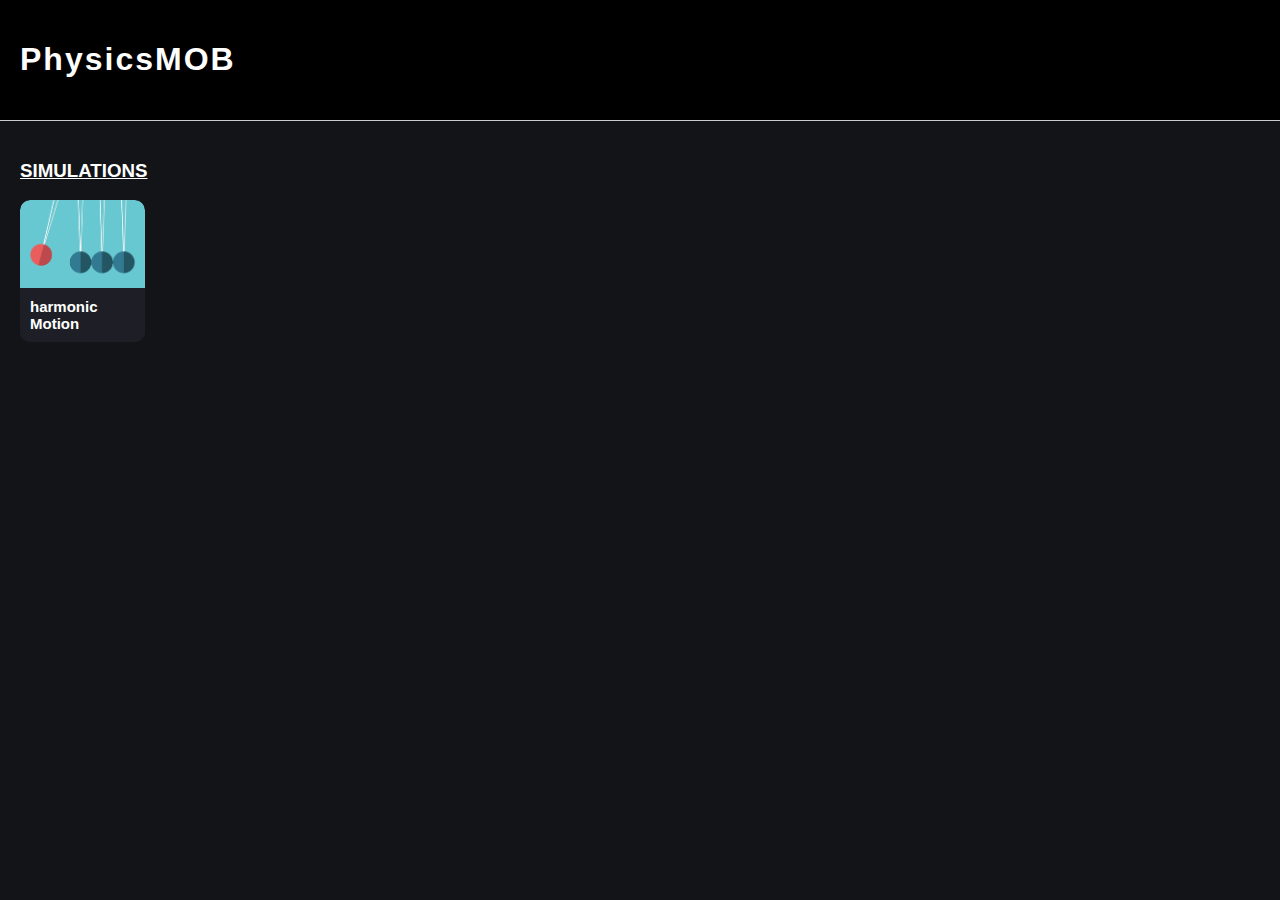
==== index.html @ d5f2bf9e "deploy" ====
<!doctype html><html lang="en"><head><script async src="https://www.googletagmanager.com/gtag/js?id=G-11K5FFWG2L"></script><script>function gtag(){dataLayer.push(arguments)}window.dataLayer=window.dataLayer||[],gtag("js",new Date),gtag("config","G-11K5FFWG2L")</script><meta charset="utf-8"/><link rel="icon" href="/favicon.ico"/><meta name="viewport" content="width=device-width,initial-scale=1"/><meta name="theme-color" content="#000000"/><meta name="description" content="Web site created using create-react-app"/><link rel="manifest" href="/manifest.json"/><title>PhysicsMOB</title><script defer="defer" src="/static/js/main.c91f7272.js"></script><link href="/static/css/main.f5d0ab4e.css" rel="stylesheet"></head><body><noscript>You need to enable JavaScript to run this app.</noscript><div id="root"></div></body></html>
---- static/css/main.f5d0ab4e.css ----
body,html{background-color:#131417;height:100%;margin:0;padding:0}*{color:#fff;font-family:Arial,Helvetica,sans-serif}#options{border:solid;border-radius:7px;margin:20px auto;width:30%}#main{padding:20px}.type-option{box-sizing:border-box;cursor:pointer;display:inline-block;height:100%;padding:10px;text-align:center;transition:all .2s;-webkit-user-select:none;user-select:none;vertical-align:top;width:50%}.selected-option{background-color:#fff;color:#000}#motion{margin:auto;text-align:center;width:50%}canvas{background:linear-gradient(0deg,#ddf,#a2ffa2);border:5px solid #000;margin:auto}canvas,input[type=text]{box-sizing:border-box;width:100%}input[type=text]{border:none;color:#000;font-size:20px;margin-bottom:5px;margin-top:5px;outline:none;padding:5px}#t3 .menu{background-color:#313131;box-sizing:border-box;display:inline-block;vertical-align:top}#t3 .menu:first-child{display:none;padding:10px;width:30%}#t3 .menu:nth-child(2){width:50%}#t3 .menu:nth-child(3){padding:10px;width:50%}button{color:#000}#description{padding:15px}a{text-decoration:none}h1 a{font-family:cursive,arial,helvetica;font-weight:900;letter-spacing:2px}#app-view{border-radius:10px;display:inline-block;margin-right:15px;overflow:hidden;padding:0;width:125px;z-index:999!important}#app-view,#app-view #app-view-name{background-color:#1e1f26;position:relative}#app-view #app-view-name{display:block;font-size:15px;font-weight:700;margin-top:-10px;padding:10px;z-index:99}#app-view img{border-radius:10px 10px 0 0;margin-bottom:0;transition:all .55s;width:100%;z-index:-10}#app-view:hover img{-webkit-transform:scale(1.5);transform:scale(1.5)}#form-area{display:block!important}@media only screen and (max-width:768px){#app-view{width:100px}#menu-1{display:none!important}#menu-2,#motion,#options{width:100%!important}}header{background-color:#000;border-bottom:1px solid #cbcbcb;padding:20px}
/*# sourceMappingURL=main.f5d0ab4e.css.map*/
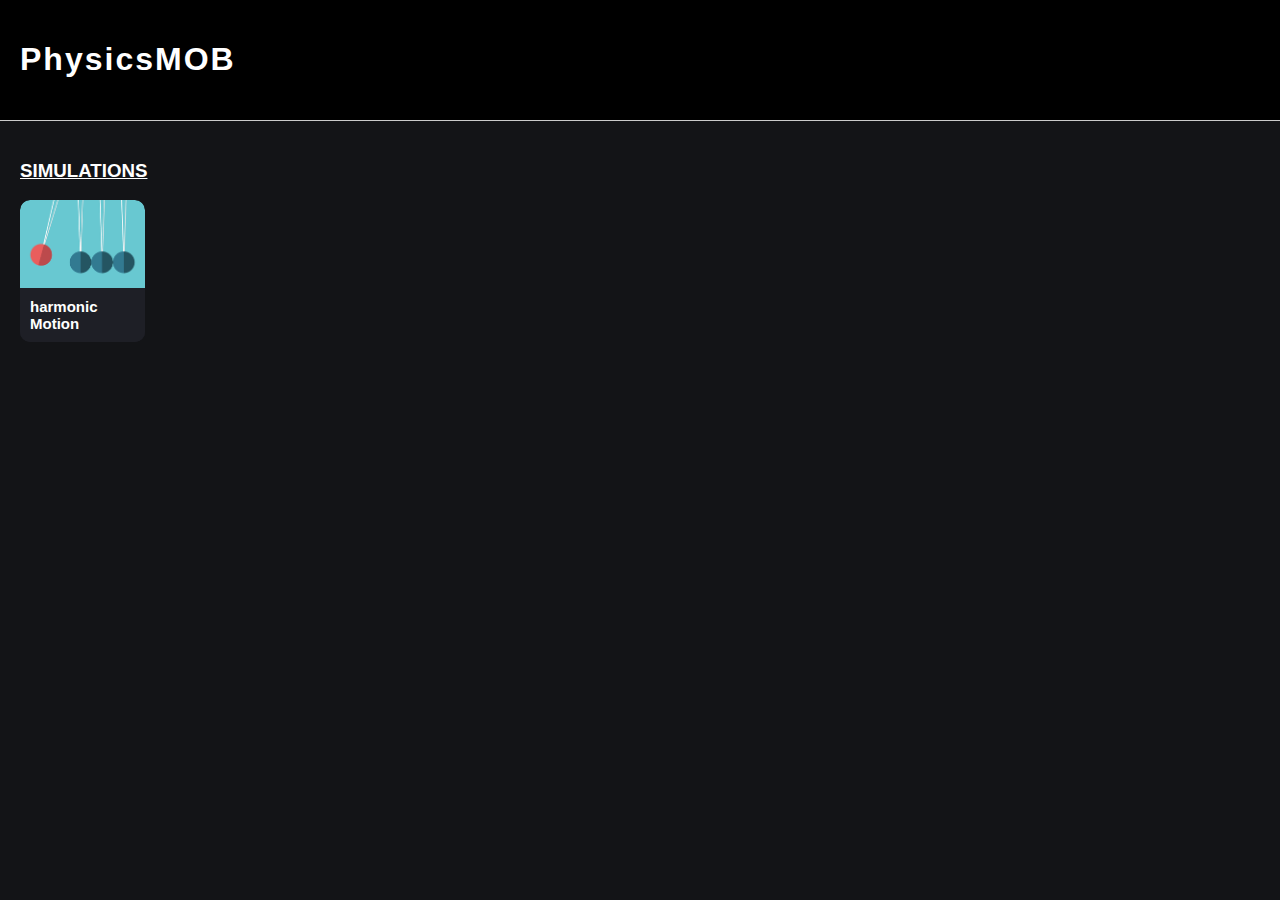
==== commit 086bdae3: "Update index.html" ====
--- a/index.html
+++ b/index.html
@@ -1 +1 @@
-<!doctype html><html lang="en"><head><script async src="https://www.googletagmanager.com/gtag/js?id=G-11K5FFWG2L"></script><script>function gtag(){dataLayer.push(arguments)}window.dataLayer=window.dataLayer||[],gtag("js",new Date),gtag("config","G-11K5FFWG2L")</script><meta charset="utf-8"/><link rel="icon" href="/favicon.ico"/><meta name="viewport" content="width=device-width,initial-scale=1"/><meta name="theme-color" content="#000000"/><meta name="description" content="Web site created using create-react-app"/><link rel="manifest" href="/manifest.json"/><title>PhysicsMOB</title><script defer="defer" src="/static/js/main.c91f7272.js"></script><link href="/static/css/main.f5d0ab4e.css" rel="stylesheet"></head><body><noscript>You need to enable JavaScript to run this app.</noscript><div id="root"></div></body></html>+<!doctype html><html lang="en"><head><script async src="https://pagead2.googlesyndication.com/pagead/js/adsbygoogle.js?client=ca-pub-9104402624952621" crossorigin="anonymous"></script><script async src="https://www.googletagmanager.com/gtag/js?id=G-11K5FFWG2L"></script><script>function gtag(){dataLayer.push(arguments)}window.dataLayer=window.dataLayer||[],gtag("js",new Date),gtag("config","G-11K5FFWG2L")</script><meta charset="utf-8"/><link rel="icon" href="/favicon.ico"/><meta name="viewport" content="width=device-width,initial-scale=1"/><meta name="theme-color" content="#000000"/><meta name="description" content="Web site created using create-react-app"/><link rel="manifest" href="/manifest.json"/><title>PhysicsMOB</title><script defer="defer" src="/static/js/main.c91f7272.js"></script><link href="/static/css/main.f5d0ab4e.css" rel="stylesheet"></head><body><noscript>You need to enable JavaScript to run this app.</noscript><div id="root"></div></body></html>
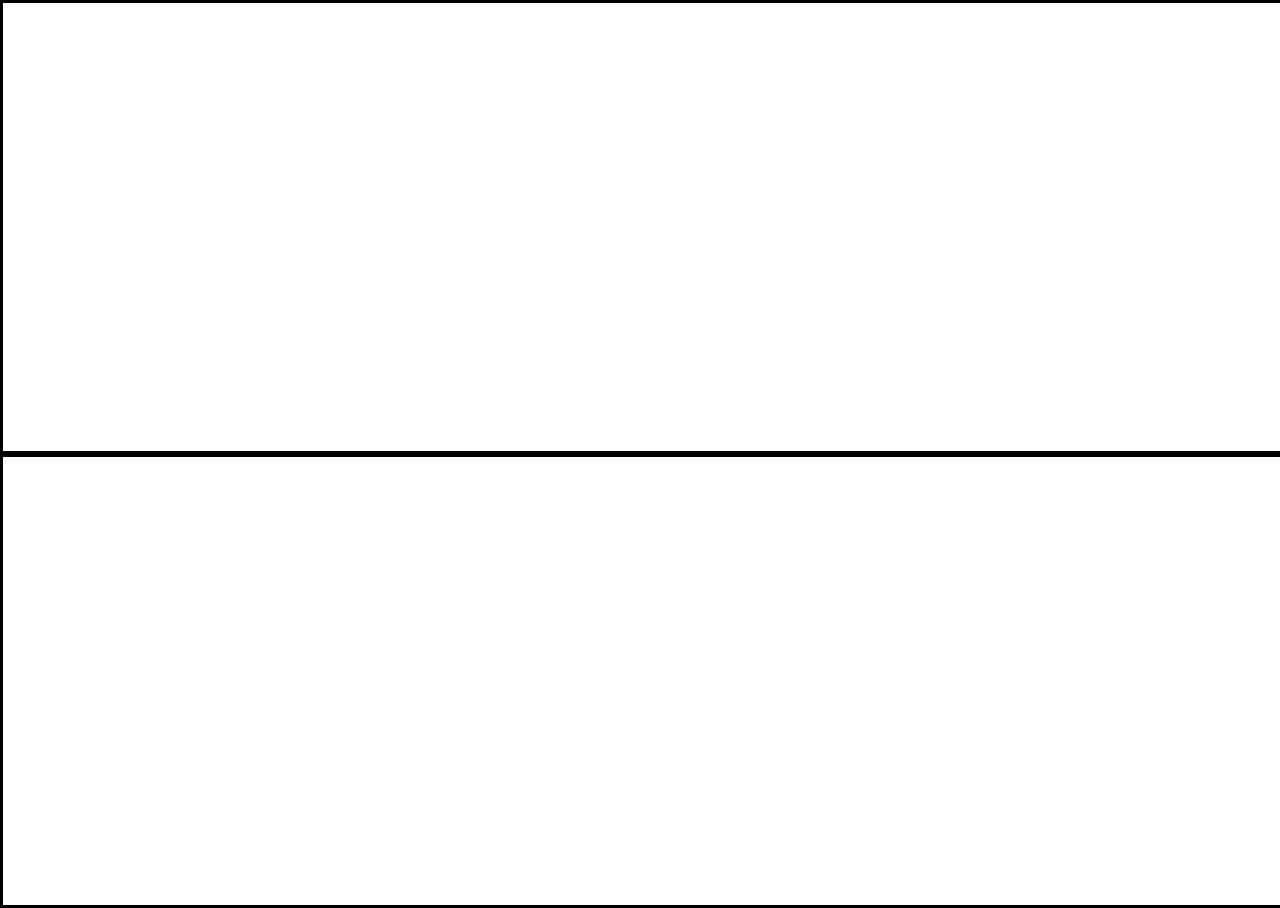
==== commit 4f1c75e6: "Create index.html" ====
--- a/index.html
+++ b/index.html
@@ -1 +1,382 @@
-<!doctype html><html lang="en"><head><script async src="https://pagead2.googlesyndication.com/pagead/js/adsbygoogle.js?client=ca-pub-9104402624952621" crossorigin="anonymous"></script><script async src="https://www.googletagmanager.com/gtag/js?id=G-11K5FFWG2L"></script><script>function gtag(){dataLayer.push(arguments)}window.dataLayer=window.dataLayer||[],gtag("js",new Date),gtag("config","G-11K5FFWG2L")</script><meta charset="utf-8"/><link rel="icon" href="/favicon.ico"/><meta name="viewport" content="width=device-width,initial-scale=1"/><meta name="theme-color" content="#000000"/><meta name="description" content="Web site created using create-react-app"/><link rel="manifest" href="/manifest.json"/><title>PhysicsMOB</title><script defer="defer" src="/static/js/main.c91f7272.js"></script><link href="/static/css/main.f5d0ab4e.css" rel="stylesheet"></head><body><noscript>You need to enable JavaScript to run this app.</noscript><div id="root"></div></body></html>
+<html>
+	<head>
+	<title>Fey</title>
+	<meta name="viewport" content="width=device-width, initial-scale=1.0, user-scalable=0">
+	<style>
+		html,body{
+			margin:0;
+			padding:0;
+			overscroll-behavior: contain !important;
+			overflow: hidden;
+			overflow: hidden;
+		}
+		*{
+			border: none;
+			box-sizing: border-box;
+		}
+	</style>
+	</head>
+	<body>
+		<div></div>
+		<canvas id="relativecanavs" style="border:solid;" width="800" height="400"></canvas>
+		<canvas id="canavs" style="border:solid;" width="800" height="400"></canvas>
+		<div id="buttons"></div>
+
+		<script>
+      const canvas = document.querySelector('#canavs')
+const nctx = canvas.getContext('2d')
+canvas.setAttribute("height",window.innerHeight/2-2)
+canvas.setAttribute("width",window.innerWidth)
+
+const rcanvas = document.querySelector('#relativecanavs')
+const rctx = rcanvas.getContext('2d')
+rcanvas.setAttribute("height",window.innerHeight/2-2)
+rcanvas.setAttribute("width",window.innerWidth)
+
+
+
+const refx = 0
+const refy = 0
+let mx = 0;
+let my = 0;
+let drag = false
+// let ref = null
+
+
+let last = performance.now()
+
+rctx.lineWidth = "3"
+nctx.lineWidth = "3"
+
+const floorRef = {vx : 0, vy:0}
+
+const sign = Math.sign
+
+function canvas_arrow(context , fromx, fromy, tox, toy) {
+	context.beginPath()
+	context.lineWidth =4
+	//console.log(context)
+	context.fillStyle = "blue"
+  var headlen = 10; // length of head in pixels
+  var dx = tox - fromx;
+  var dy = toy - fromy;
+  var angle = Math.atan2(dy, dx);
+  context.moveTo(fromx, fromy);
+  context.lineTo(tox, toy);
+  context.lineTo(tox - headlen * Math.cos(angle - Math.PI / 6), toy - headlen * Math.sin(angle - Math.PI / 6));
+  context.moveTo(tox, toy);
+  context.lineTo(tox - headlen * Math.cos(angle + Math.PI / 6), toy - headlen * Math.sin(angle + Math.PI / 6));
+  context.stroke()
+}
+
+let camx 
+let camy
+
+// function isCollide(a, b) {
+//     if (
+//         ((a.y + a.height) < (b.y)) ||
+//         (a.y > (b.y + b.height)) ||
+//         ((a.x + a.width) < b.x) ||
+//         (a.x > (b.x + b.width))
+//     ) return {x:b.x,y:b.y}
+// }
+
+const isCollide	= (o1,o2) => {
+	if(o1.x >= o2.x) return -1
+	else if(o2.x+o2.width >= o1.x+o1.width)	return 1
+	else if(o1.y >= o2.y) return 2
+	else if(o2.y+ o2.height >= o1.y+ o1.height) return -2
+}
+
+class GameObject{
+	constructor(x,y , w,h){
+		this.x = x || 0
+		this.y = y || 100
+		this.prevX = 0
+		this.vx = 0
+		this.vy = 0
+		this.forcex = 0
+		this.forcey = 0
+		this.width = w || Math.min(270,window.innerWidth / 2.5)
+		this.height = h || Math.min(220,window.innerHeight / 2 /1.8 )
+		// this.width = w || 270 
+		// this.height = h || 220
+		this.last = Date.now()
+		mx = this.x
+		my = this.y
+		this.time = 0
+		this.nforcex = 0
+		this.nforcey = 0
+	
+	}
+	
+	draw = (rctx,f) => {
+		const ctx = rctx || nctx
+		ctx.lineWidth = 10
+		
+		ctx.fillStyle = "black"
+		ctx.strokeStyle = "black"
+		if(this.width != 10) ctx.strokeRect(this.x,this.y,this.width,this.height)
+			else {
+				 ctx.fillRect(this.x,this.y,this.width,this.height)
+
+			}
+		ctx.fillStyle = "red"
+		// ctx.fillRect(this.accVector > 0 ? this.x + this.width : this.x,this.y,this.accVector*100,10)
+		// ctx.fillRect(this.x,this.y,this.vxVector,10)
+		//ctx.fillRect(this.x,this.y,10,this.vyVector)
+
+		// canvas_arrow(ctx,this.x+this.width/2,this.y+this.height/2,this.x+this.width/2+this.vxVector*10,this.y+this.height/2+this.vyVector*10)
+		// canvas_arrow(ctx,this.x+this.width/2,this.y+this.height/2,this.x+this.width/2+this.vx*10,this.y+this.height/2+this.vy*10)
+
+
+		ctx.strokeStyle = 'blue'
+		if(Math.abs(this.forcex) || Math.abs(this.forcey) > 0)canvas_arrow(ctx,this.x + this.width/2,this.y + this.height/2,this.x+this.forcex*100 + this.width/2,this.y+this.forcey*100 + this.height/2)
+		ctx.strokeStyle = 'red'
+		if(Math.abs(this.nforcex) || Math.abs(this.nforcey) > 0)canvas_arrow(ctx,this.x + this.width/2,this.y + this.height/2,this.x+this.nforcex*100 + this.width/2,this.y+this.nforcey*100 + this.height/2)
+		// if(Math.abs(this.accXVector) || Math.abs(this.accYVector) > 0)canvas_arrow(ctx,this.x + this.width/2,this.y + this.height/2,this.x+this.accXVector*100 + this.width/2,this.y+this.accYVector*100 + this.height/2)
+
+
+
+
+
+
+		ctx.strokeStyle = "orange"
+		if(f&&(Math.abs(this.fIntY) > 0.08|| Math.abs(this.fIntX) >0.008) )canvas_arrow(ctx,this.x + this.width/2 , this.y + this.height/2 , this.x+this.fIntX*100 + this.width/2        , this.y+this.fIntY*100 + this.height/2)
+// 
+
+
+
+	}
+	
+	setPrev = (x,y) => {
+		this.prevX = x
+		this.prevY = y
+	}
+	
+	update = (ref) => {
+		 const currentTime = performance.now();
+    	let deltaTime = (currentTime - last) /1000;
+    	deltaTime = Math.min(0.001,deltaTime)
+		// const ref = {vx :0,vy :0}
+		this.prevX = this.x 
+		this.prevY = this.y 
+		
+		this.prevVx = this.vx
+		this.prevVy = this.vy
+		this.prevVxVector = this.vxVector
+		this.prevVyVector = this.vyVector
+
+		this.previntx = this.fIntX
+
+
+		this.x += this.vx
+		this.y += this.vy
+
+
+		
+		
+		// if(this.x  <= 0 || this.x + this.width >= canvas.width) this.vx *= -1
+		// if(this.y <= 0 || this.y + this.height >= canvas.height) this.vy *= -1 
+		
+		
+		
+		this.vx += (this.forcex/this.mass)
+		this.vy += (this.forcey/this.mass)
+
+		this.vx += (this.nforcex/this.mass)
+		this.vy += (this.nforcey/this.mass )
+
+		
+		
+			
+		this.vxVector = (this.vx - ref.vx)
+		this.vyVector = (this.vy - ref.vy)
+
+		this.accXVector = (this.vxVector - this.prevVxVector)/(deltaTime*this.mass)
+		this.accYVector = (this.vyVector - this.prevVyVector)/(deltaTime*this.mass)
+
+		this.forcexVector = this.forcex
+		this.forceYVector = this.forcex
+
+		const fNetX = (this.forcex + this.nforcex)
+		const fNetY = (this.forcey + this.nforcey)
+
+		// this.fIntX =( this.accXVector - fNetX) 
+		// this.fIntY =( this.accYVector - fNetY )
+
+		if(ref.vx == 0 && ref.vy == 0){
+			if(this.name == "p"){
+			this.fIntX = -(obj.forcex /obj.mass)*p.mass -(this.nforcex / obj.mass)*p.mass
+			this.fIntY = -(obj.forcey /obj.mass) *p.mass - (this.nforcey / obj.mass)*p.mass
+
+		} else{
+			this.fIntX = -this.forcex
+			this.fIntY = -this.forcey
+		}
+
+
+		}
+
+		if(drag && this.width > 30){
+		const dx = (mx - (this.x+this.width/2))
+		const dy = (my - (this.y + this.height/2))
+
+
+		const angle = Math.atan2(dy,dx)
+		this.forcex = Math.cos(angle)
+		this.forcey = Math.sin(angle)
+	
+		}
+
+		if(this.name == "p") console.log(obj.forcex , fNetX)
+
+		this.time++
+		last = performance.now()
+
+
+
+		
+		
+		
+	}
+}
+
+
+
+const obj = new GameObject(200,200)
+const p = new GameObject(obj.x + 10,obj.y+10, 10,10)
+p.mass = 0.2*4.5
+obj.mass = 1*4.5
+
+p.name = "p"
+
+const bg = new Image()
+bg.src	="eylemsizlik.png"
+
+const loop = () => {
+
+	obj.update(floorRef)
+	p.update(floorRef)
+
+
+
+		const isc = isCollide(obj,p)
+	if(isc){
+
+		const factor = 1
+		if(isc == 1) p.x =  obj.x + obj.width - p.width - factor
+		else if(isc == -1) p.x = obj.x + factor
+		else if(isc == 2) p.y = obj.y + factor
+		else if(isc == -2) p.y = obj.y + obj.height - p.height - factor
+			// p.x += Math.sign(obj.vx)*40
+			// p.y += Math.sign(.vy)*40
+
+		// p.y =  isc.y + obj.vy
+		p.vx = obj.vx
+		p.vy = obj.vy
+		
+		p.nforcey = (obj.forcey / obj.mass) * p.mass
+		p.nforcex = (obj.forcex / obj.mass) * p.mass
+		
+	} else {
+		p.nforcex = 0
+		p.nforcey = 0
+
+	}
+
+
+
+
+	nctx.clearRect(0,0,canvas.width,canvas.height)
+	nctx.save();	
+	nctx.translate(-(obj.x+obj 	.width/2)  + canvas.width/2, -(obj.y+obj.height/2) + canvas.height/2 )
+	for(let i = -10; i<10; i++){
+		for(let j = -10; j<10; j++){
+			// console.log("j")
+	nctx.drawImage(bg,  j*canvas.width, i*canvas.height   ,canvas.width,canvas.height)
+	nctx.strokeRect( j*canvas.width, i*canvas.height   ,canvas.width,canvas.height)
+		}
+
+	}
+	// nctx.strokeRect(0,0,canvas.width,canvas.height)
+	obj.draw(nctx,1)
+	p.draw(nctx,1)
+	nctx.restore()
+
+	// 	obj.update(obj)
+	// p.update(obj)
+
+
+
+	rctx.drawImage(bg,0,0,canvas.width,canvas.height)
+	// rctx.clearRect(0,0,canvas.width,canvas.height)
+	obj.draw(rctx,0)
+	p.draw(rctx,0)
+
+
+	requestAnimationFrame(loop)
+}
+
+requestAnimationFrame(loop)
+
+
+
+window.addEventListener('keydown', e => {
+	const code = e.code.toLowerCase()
+	if(code == "keyd") obj.forcex = 1 
+	if(code == "keya") obj.forcex = -1
+	if(code == 'keyw') obj.forcey = -1
+	if(code == 'keys') obj.forcey = 1
+	// if(code == "space") obj.vx += Math.abs(obj.vx)*3
+	//		obj.force = code == "keyd" ? 1 : -1
+	//if(code == "space") {
+	
+})
+window.addEventListener('keyup', e => {
+	const code = e.code.toLowerCase()
+	if(code == "keyd") obj.forcex = 0 
+	if(code == "keya") obj.forcex = 0
+	if(code == 'keyw') obj.forcey = 0
+	if(code == 'keys') obj.forcey = 0
+	
+})
+
+
+const onUp = e => {
+	drag = false
+	obj.forcex = 0
+	obj.forcey = 0
+}
+const onDown = e => drag = true
+
+const print = text => document.querySelector('div').innerHTML = text
+
+
+rcanvas.addEventListener('mousedown' , onDown)
+rcanvas.addEventListener('mouseup' , onUp)
+
+window.addEventListener('touchstart' , onDown)
+window.addEventListener('touchend' , onUp)
+
+rcanvas.addEventListener('touchmove' , e => {
+	if(!drag) return;
+	const touch = e.touches[0];
+	// console.log('kkkk')
+	//obj.vx = e.clientX - obj.x
+	if(drag){
+
+		mx = touch.pageX
+		my = touch.pageY
+
+		// mx = e.clientX
+		// my = e.clientY
+	}
+	
+})
+
+// ref = obj
+// ref = {vx :0,vy :0}
+    </script>
+	</body>
+</html>
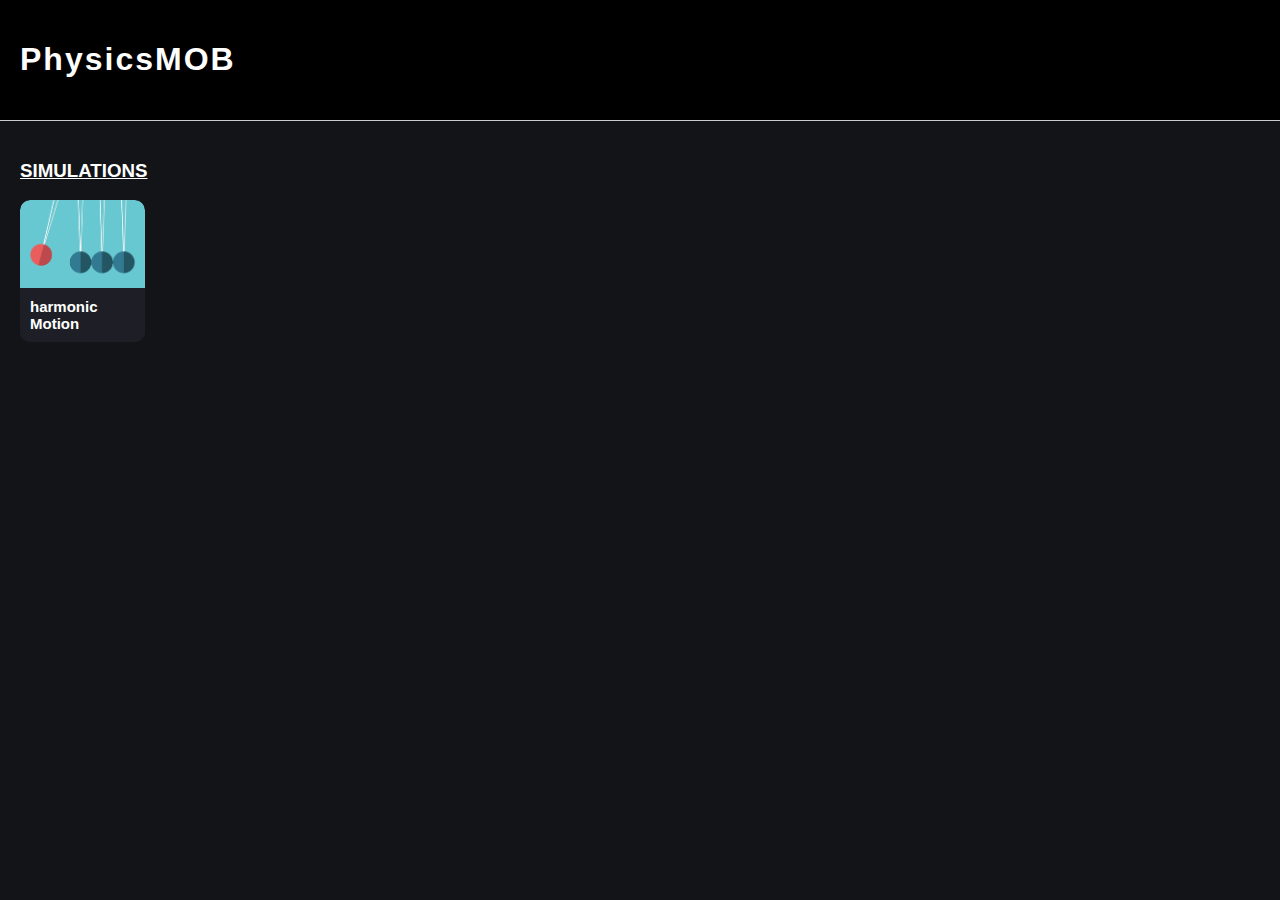
==== commit 710bd357: "Rename indexa.html to index.html" ====
--- a/index.html
+++ b/index.html
@@ -1,382 +1 @@
-<html>
-	<head>
-	<title>Fey</title>
-	<meta name="viewport" content="width=device-width, initial-scale=1.0, user-scalable=0">
-	<style>
-		html,body{
-			margin:0;
-			padding:0;
-			overscroll-behavior: contain !important;
-			overflow: hidden;
-			overflow: hidden;
-		}
-		*{
-			border: none;
-			box-sizing: border-box;
-		}
-	</style>
-	</head>
-	<body>
-		<div></div>
-		<canvas id="relativecanavs" style="border:solid;" width="800" height="400"></canvas>
-		<canvas id="canavs" style="border:solid;" width="800" height="400"></canvas>
-		<div id="buttons"></div>
-
-		<script>
-      const canvas = document.querySelector('#canavs')
-const nctx = canvas.getContext('2d')
-canvas.setAttribute("height",window.innerHeight/2-2)
-canvas.setAttribute("width",window.innerWidth)
-
-const rcanvas = document.querySelector('#relativecanavs')
-const rctx = rcanvas.getContext('2d')
-rcanvas.setAttribute("height",window.innerHeight/2-2)
-rcanvas.setAttribute("width",window.innerWidth)
-
-
-
-const refx = 0
-const refy = 0
-let mx = 0;
-let my = 0;
-let drag = false
-// let ref = null
-
-
-let last = performance.now()
-
-rctx.lineWidth = "3"
-nctx.lineWidth = "3"
-
-const floorRef = {vx : 0, vy:0}
-
-const sign = Math.sign
-
-function canvas_arrow(context , fromx, fromy, tox, toy) {
-	context.beginPath()
-	context.lineWidth =4
-	//console.log(context)
-	context.fillStyle = "blue"
-  var headlen = 10; // length of head in pixels
-  var dx = tox - fromx;
-  var dy = toy - fromy;
-  var angle = Math.atan2(dy, dx);
-  context.moveTo(fromx, fromy);
-  context.lineTo(tox, toy);
-  context.lineTo(tox - headlen * Math.cos(angle - Math.PI / 6), toy - headlen * Math.sin(angle - Math.PI / 6));
-  context.moveTo(tox, toy);
-  context.lineTo(tox - headlen * Math.cos(angle + Math.PI / 6), toy - headlen * Math.sin(angle + Math.PI / 6));
-  context.stroke()
-}
-
-let camx 
-let camy
-
-// function isCollide(a, b) {
-//     if (
-//         ((a.y + a.height) < (b.y)) ||
-//         (a.y > (b.y + b.height)) ||
-//         ((a.x + a.width) < b.x) ||
-//         (a.x > (b.x + b.width))
-//     ) return {x:b.x,y:b.y}
-// }
-
-const isCollide	= (o1,o2) => {
-	if(o1.x >= o2.x) return -1
-	else if(o2.x+o2.width >= o1.x+o1.width)	return 1
-	else if(o1.y >= o2.y) return 2
-	else if(o2.y+ o2.height >= o1.y+ o1.height) return -2
-}
-
-class GameObject{
-	constructor(x,y , w,h){
-		this.x = x || 0
-		this.y = y || 100
-		this.prevX = 0
-		this.vx = 0
-		this.vy = 0
-		this.forcex = 0
-		this.forcey = 0
-		this.width = w || Math.min(270,window.innerWidth / 2.5)
-		this.height = h || Math.min(220,window.innerHeight / 2 /1.8 )
-		// this.width = w || 270 
-		// this.height = h || 220
-		this.last = Date.now()
-		mx = this.x
-		my = this.y
-		this.time = 0
-		this.nforcex = 0
-		this.nforcey = 0
-	
-	}
-	
-	draw = (rctx,f) => {
-		const ctx = rctx || nctx
-		ctx.lineWidth = 10
-		
-		ctx.fillStyle = "black"
-		ctx.strokeStyle = "black"
-		if(this.width != 10) ctx.strokeRect(this.x,this.y,this.width,this.height)
-			else {
-				 ctx.fillRect(this.x,this.y,this.width,this.height)
-
-			}
-		ctx.fillStyle = "red"
-		// ctx.fillRect(this.accVector > 0 ? this.x + this.width : this.x,this.y,this.accVector*100,10)
-		// ctx.fillRect(this.x,this.y,this.vxVector,10)
-		//ctx.fillRect(this.x,this.y,10,this.vyVector)
-
-		// canvas_arrow(ctx,this.x+this.width/2,this.y+this.height/2,this.x+this.width/2+this.vxVector*10,this.y+this.height/2+this.vyVector*10)
-		// canvas_arrow(ctx,this.x+this.width/2,this.y+this.height/2,this.x+this.width/2+this.vx*10,this.y+this.height/2+this.vy*10)
-
-
-		ctx.strokeStyle = 'blue'
-		if(Math.abs(this.forcex) || Math.abs(this.forcey) > 0)canvas_arrow(ctx,this.x + this.width/2,this.y + this.height/2,this.x+this.forcex*100 + this.width/2,this.y+this.forcey*100 + this.height/2)
-		ctx.strokeStyle = 'red'
-		if(Math.abs(this.nforcex) || Math.abs(this.nforcey) > 0)canvas_arrow(ctx,this.x + this.width/2,this.y + this.height/2,this.x+this.nforcex*100 + this.width/2,this.y+this.nforcey*100 + this.height/2)
-		// if(Math.abs(this.accXVector) || Math.abs(this.accYVector) > 0)canvas_arrow(ctx,this.x + this.width/2,this.y + this.height/2,this.x+this.accXVector*100 + this.width/2,this.y+this.accYVector*100 + this.height/2)
-
-
-
-
-
-
-		ctx.strokeStyle = "orange"
-		if(f&&(Math.abs(this.fIntY) > 0.08|| Math.abs(this.fIntX) >0.008) )canvas_arrow(ctx,this.x + this.width/2 , this.y + this.height/2 , this.x+this.fIntX*100 + this.width/2        , this.y+this.fIntY*100 + this.height/2)
-// 
-
-
-
-	}
-	
-	setPrev = (x,y) => {
-		this.prevX = x
-		this.prevY = y
-	}
-	
-	update = (ref) => {
-		 const currentTime = performance.now();
-    	let deltaTime = (currentTime - last) /1000;
-    	deltaTime = Math.min(0.001,deltaTime)
-		// const ref = {vx :0,vy :0}
-		this.prevX = this.x 
-		this.prevY = this.y 
-		
-		this.prevVx = this.vx
-		this.prevVy = this.vy
-		this.prevVxVector = this.vxVector
-		this.prevVyVector = this.vyVector
-
-		this.previntx = this.fIntX
-
-
-		this.x += this.vx
-		this.y += this.vy
-
-
-		
-		
-		// if(this.x  <= 0 || this.x + this.width >= canvas.width) this.vx *= -1
-		// if(this.y <= 0 || this.y + this.height >= canvas.height) this.vy *= -1 
-		
-		
-		
-		this.vx += (this.forcex/this.mass)
-		this.vy += (this.forcey/this.mass)
-
-		this.vx += (this.nforcex/this.mass)
-		this.vy += (this.nforcey/this.mass )
-
-		
-		
-			
-		this.vxVector = (this.vx - ref.vx)
-		this.vyVector = (this.vy - ref.vy)
-
-		this.accXVector = (this.vxVector - this.prevVxVector)/(deltaTime*this.mass)
-		this.accYVector = (this.vyVector - this.prevVyVector)/(deltaTime*this.mass)
-
-		this.forcexVector = this.forcex
-		this.forceYVector = this.forcex
-
-		const fNetX = (this.forcex + this.nforcex)
-		const fNetY = (this.forcey + this.nforcey)
-
-		// this.fIntX =( this.accXVector - fNetX) 
-		// this.fIntY =( this.accYVector - fNetY )
-
-		if(ref.vx == 0 && ref.vy == 0){
-			if(this.name == "p"){
-			this.fIntX = -(obj.forcex /obj.mass)*p.mass -(this.nforcex / obj.mass)*p.mass
-			this.fIntY = -(obj.forcey /obj.mass) *p.mass - (this.nforcey / obj.mass)*p.mass
-
-		} else{
-			this.fIntX = -this.forcex
-			this.fIntY = -this.forcey
-		}
-
-
-		}
-
-		if(drag && this.width > 30){
-		const dx = (mx - (this.x+this.width/2))
-		const dy = (my - (this.y + this.height/2))
-
-
-		const angle = Math.atan2(dy,dx)
-		this.forcex = Math.cos(angle)
-		this.forcey = Math.sin(angle)
-	
-		}
-
-		if(this.name == "p") console.log(obj.forcex , fNetX)
-
-		this.time++
-		last = performance.now()
-
-
-
-		
-		
-		
-	}
-}
-
-
-
-const obj = new GameObject(200,200)
-const p = new GameObject(obj.x + 10,obj.y+10, 10,10)
-p.mass = 0.2*4.5
-obj.mass = 1*4.5
-
-p.name = "p"
-
-const bg = new Image()
-bg.src	="eylemsizlik.png"
-
-const loop = () => {
-
-	obj.update(floorRef)
-	p.update(floorRef)
-
-
-
-		const isc = isCollide(obj,p)
-	if(isc){
-
-		const factor = 1
-		if(isc == 1) p.x =  obj.x + obj.width - p.width - factor
-		else if(isc == -1) p.x = obj.x + factor
-		else if(isc == 2) p.y = obj.y + factor
-		else if(isc == -2) p.y = obj.y + obj.height - p.height - factor
-			// p.x += Math.sign(obj.vx)*40
-			// p.y += Math.sign(.vy)*40
-
-		// p.y =  isc.y + obj.vy
-		p.vx = obj.vx
-		p.vy = obj.vy
-		
-		p.nforcey = (obj.forcey / obj.mass) * p.mass
-		p.nforcex = (obj.forcex / obj.mass) * p.mass
-		
-	} else {
-		p.nforcex = 0
-		p.nforcey = 0
-
-	}
-
-
-
-
-	nctx.clearRect(0,0,canvas.width,canvas.height)
-	nctx.save();	
-	nctx.translate(-(obj.x+obj 	.width/2)  + canvas.width/2, -(obj.y+obj.height/2) + canvas.height/2 )
-	for(let i = -10; i<10; i++){
-		for(let j = -10; j<10; j++){
-			// console.log("j")
-	nctx.drawImage(bg,  j*canvas.width, i*canvas.height   ,canvas.width,canvas.height)
-	nctx.strokeRect( j*canvas.width, i*canvas.height   ,canvas.width,canvas.height)
-		}
-
-	}
-	// nctx.strokeRect(0,0,canvas.width,canvas.height)
-	obj.draw(nctx,1)
-	p.draw(nctx,1)
-	nctx.restore()
-
-	// 	obj.update(obj)
-	// p.update(obj)
-
-
-
-	rctx.drawImage(bg,0,0,canvas.width,canvas.height)
-	// rctx.clearRect(0,0,canvas.width,canvas.height)
-	obj.draw(rctx,0)
-	p.draw(rctx,0)
-
-
-	requestAnimationFrame(loop)
-}
-
-requestAnimationFrame(loop)
-
-
-
-window.addEventListener('keydown', e => {
-	const code = e.code.toLowerCase()
-	if(code == "keyd") obj.forcex = 1 
-	if(code == "keya") obj.forcex = -1
-	if(code == 'keyw') obj.forcey = -1
-	if(code == 'keys') obj.forcey = 1
-	// if(code == "space") obj.vx += Math.abs(obj.vx)*3
-	//		obj.force = code == "keyd" ? 1 : -1
-	//if(code == "space") {
-	
-})
-window.addEventListener('keyup', e => {
-	const code = e.code.toLowerCase()
-	if(code == "keyd") obj.forcex = 0 
-	if(code == "keya") obj.forcex = 0
-	if(code == 'keyw') obj.forcey = 0
-	if(code == 'keys') obj.forcey = 0
-	
-})
-
-
-const onUp = e => {
-	drag = false
-	obj.forcex = 0
-	obj.forcey = 0
-}
-const onDown = e => drag = true
-
-const print = text => document.querySelector('div').innerHTML = text
-
-
-rcanvas.addEventListener('mousedown' , onDown)
-rcanvas.addEventListener('mouseup' , onUp)
-
-window.addEventListener('touchstart' , onDown)
-window.addEventListener('touchend' , onUp)
-
-rcanvas.addEventListener('touchmove' , e => {
-	if(!drag) return;
-	const touch = e.touches[0];
-	// console.log('kkkk')
-	//obj.vx = e.clientX - obj.x
-	if(drag){
-
-		mx = touch.pageX
-		my = touch.pageY
-
-		// mx = e.clientX
-		// my = e.clientY
-	}
-	
-})
-
-// ref = obj
-// ref = {vx :0,vy :0}
-    </script>
-	</body>
-</html>
+<!doctype html><html lang="en"><head><script async src="https://pagead2.googlesyndication.com/pagead/js/adsbygoogle.js?client=ca-pub-9104402624952621" crossorigin="anonymous"></script><script async src="https://www.googletagmanager.com/gtag/js?id=G-11K5FFWG2L"></script><script>function gtag(){dataLayer.push(arguments)}window.dataLayer=window.dataLayer||[],gtag("js",new Date),gtag("config","G-11K5FFWG2L")</script><meta charset="utf-8"/><link rel="icon" href="/favicon.ico"/><meta name="viewport" content="width=device-width,initial-scale=1"/><meta name="theme-color" content="#000000"/><meta name="description" content="Web site created using create-react-app"/><link rel="manifest" href="/manifest.json"/><title>PhysicsMOB</title><script defer="defer" src="/static/js/main.c91f7272.js"></script><link href="/static/css/main.f5d0ab4e.css" rel="stylesheet"></head><body><noscript>You need to enable JavaScript to run this app.</noscript><div id="root"></div></body></html>
--- a/static/css/main.f5d0ab4e.css
+++ b/static/css/main.f5d0ab4e.css
@@ -0,0 +1,2 @@
+body,html{background-color:#131417;height:100%;margin:0;padding:0}*{color:#fff;font-family:Arial,Helvetica,sans-serif}#options{border:solid;border-radius:7px;margin:20px auto;width:30%}#main{padding:20px}.type-option{box-sizing:border-box;cursor:pointer;display:inline-block;height:100%;padding:10px;text-align:center;transition:all .2s;-webkit-user-select:none;user-select:none;vertical-align:top;width:50%}.selected-option{background-color:#fff;color:#000}#motion{margin:auto;text-align:center;width:50%}canvas{background:linear-gradient(0deg,#ddf,#a2ffa2);border:5px solid #000;margin:auto}canvas,input[type=text]{box-sizing:border-box;width:100%}input[type=text]{border:none;color:#000;font-size:20px;margin-bottom:5px;margin-top:5px;outline:none;padding:5px}#t3 .menu{background-color:#313131;box-sizing:border-box;display:inline-block;vertical-align:top}#t3 .menu:first-child{display:none;padding:10px;width:30%}#t3 .menu:nth-child(2){width:50%}#t3 .menu:nth-child(3){padding:10px;width:50%}button{color:#000}#description{padding:15px}a{text-decoration:none}h1 a{font-family:cursive,arial,helvetica;font-weight:900;letter-spacing:2px}#app-view{border-radius:10px;display:inline-block;margin-right:15px;overflow:hidden;padding:0;width:125px;z-index:999!important}#app-view,#app-view #app-view-name{background-color:#1e1f26;position:relative}#app-view #app-view-name{display:block;font-size:15px;font-weight:700;margin-top:-10px;padding:10px;z-index:99}#app-view img{border-radius:10px 10px 0 0;margin-bottom:0;transition:all .55s;width:100%;z-index:-10}#app-view:hover img{-webkit-transform:scale(1.5);transform:scale(1.5)}#form-area{display:block!important}@media only screen and (max-width:768px){#app-view{width:100px}#menu-1{display:none!important}#menu-2,#motion,#options{width:100%!important}}header{background-color:#000;border-bottom:1px solid #cbcbcb;padding:20px}
+/*# sourceMappingURL=main.f5d0ab4e.css.map*/